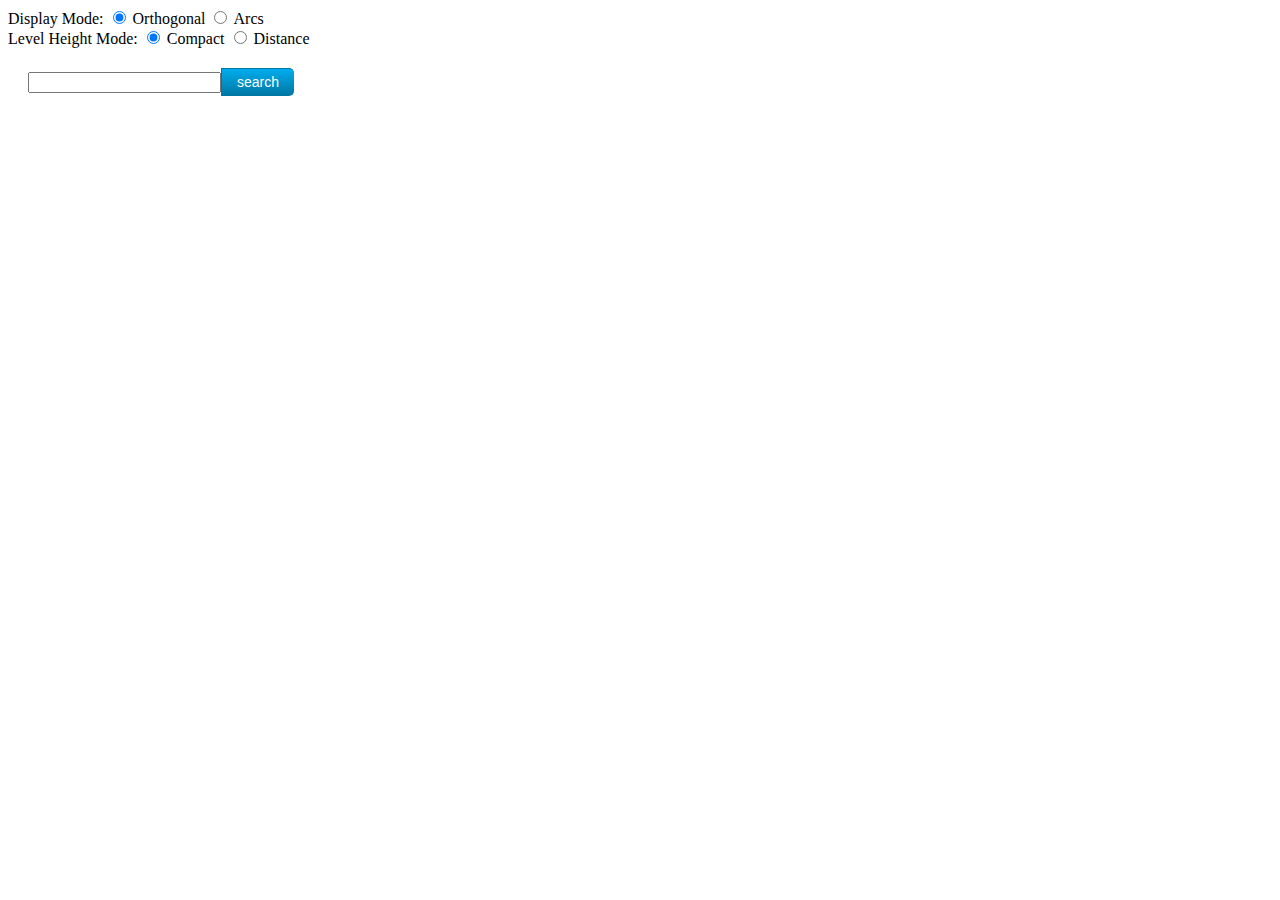
==== Wordle_visualization/relation.html @ 38cb3f52 "adding manisha and akash contribution" ====
<!DOCTYPE html>
<style>
.axis {
    stroke: #000;
    stroke-width: 1px;
}

.node {
  fill: #000;
stroke: #ffffff;
    stroke-weight: 1px;
}

.label {
  stroke: #000;
  font: 12px sans-serif;
}

.link {
  stroke: #00F;
  stroke-width: 2px;
  fill: none;
    stroke: #888888;
    stroke-weight: 1px;
    stroke-opacity: 0.5;
}
<style>
body {
    font-family: 'Source Sans Pro', sans-serif;
    font-weight: 300;
}

b {
    font-weight: 900;
}

.outline {
    fill: none;
    stroke: #888888;
    stroke-width: 1px;
}

#tooltip {
    font-size: 10pt;
    font-weight: 900;

    fill: #000000;
    stroke: #ffffff;
    stroke-width: 0.25px;
}

.highlight {
    stroke: red;
    stroke-weight: 4px;
    stroke-opacity: 1.0;
}
#tfheader{
        background-color:#c3dfef;
    }
    #tfnewsearch{
        float:center;
        padding:20px;
    }
    .tftextinput{
        margin: 0;
        padding: 5px 15px;
        font-family: Arial, Helvetica, sans-serif;
        font-size:14px;
        border:1px solid #0076a3; border-right:0px;
        border-top-left-radius: 5px 5px;
        border-bottom-left-radius: 5px 5px;
    }
    .tfbutton {
        margin: 0;
        padding: 5px 15px;
        font-family: Arial, Helvetica, sans-serif;
        font-size:14px;
        outline: none;
        cursor: pointer;
        text-align: center;
        text-decoration: none;
        color: #ffffff;
        border: solid 1px #0076a3; border-right:0px;
        background: #0095cd;
        background: -webkit-gradient(linear, left top, left bottom, from(#00adee), to(#0078a5));
        background: -moz-linear-gradient(top,  #00adee,  #0078a5);
        border-top-right-radius: 5px 5px;
        border-bottom-right-radius: 5px 5px;
    }
    .tfbutton:hover {
        text-decoration: none;
        background: #007ead;
        background: -webkit-gradient(linear, left top, left bottom, from(#0095cc), to(#00678e));
        background: -moz-linear-gradient(top,  #0095cc,  #00678e);
    }
    /* Fixes submit button height problem in Firefox */
    .tfbutton::-moz-focus-inner {
      border: 0;
    }
    .tfclear{
        clear:both;
    }
</style>
</style>
<script src="http://d3js.org/d3.v3.min.js" charset="utf-8"></script>
<script src="arcDiagram.js"></script>
<body>
<form>Display Mode:
  <label><input type="radio" name="arcStyle" value="ortho" checked> Orthogonal</label>
  <label><input type="radio" name="arcStyle" value="arc"> Arcs</label>
</form>
<form>Level Height Mode:
  <label><input type="radio" name="mode" value="compact" checked> Compact</label>
  <label><input type="radio" name="mode" value="distance"> Distance</label>
</form>
<div id="tfnewsearch" >
                <input type="text" id="input" value="" sclass="tftextinput" name="q" size="21" maxlength="120"><input type="submit" value="search" class="tfbutton" onclick="getValue()">
        </div>
<svg id="dep1" width=960 height=500>
  <defs>
    <marker id="arrowhead" refX="1" refY="2" markerWidth="5" markerHeight="4" orient="auto">
      <path d="M0,0 L1,2 L0,4 L5,2 Z"/>
    </marker>
  </defs>
</svg>
<script>
var term = "usa";
var data;
var relationships = [];
var internalrelationships=[];
var tempNode=[];
var tempLinks=[];
var dataSet=[]; 

var mode="compact",
    arcStyle="ortho",
    topMargin=50, // in case of overrun (perhaps i should just fix the code)
    upperHeight=300, // where the arcs go
    lowerHeight=150, // where the nodes and labels go
    width=940, radius=5;

var arcd = d3.arcDiagram()
    .linkLevel(mode);

var svg = d3.select("#dep1")
    .append("svg:g")
    .attr("transform", "translate("+radius*3+","+(upperHeight+topMargin)+")");

    function getValue()
{
    var temp;
    term = document.getElementById("input").value;
    console.log(term);
    d3.selectAll("svg#arc").remove();
    
    rs = new Object();
    tempNode=[];
    tempLinks=[];
    dataSet=[];
    
    calculateRelationships(term);

   generateLinks(term);
}

document.getElementById("input").value = term;

//function 
//console.log(terms);


/*terms.forEach(function(t) {
    console.log(t);
    if (!relationships[t])
        relationships[t] = [];
});*/

function sortRelations(obj) {
    var arr = []; 
    for(var key in obj)
        if (key != 'undefined')
            arr.push({ 'term': key, 'freq': obj[key] });
    
    return arr.sort(function(a,b){ return b.freq - a.freq });
}

d3.tsv("wikinews.tsv", function(error, data_) {
  if (error) throw error;
    data = data_;
    rs = new Object();

    calculateRelationships(term);

    generateLinks(term);

});
function calculateRelationships(terms) {
    data.forEach(function(d) {
        //d.date = new Date(d["time"]);

        var line = d["person"] + "|" + d["location"] + "|" + d["organization"] + "|" + d["miscellaneous"];
        var list = line.split("|");

        // Return if the line does not contain the given term
        if (!line.includes(terms)) return;
        
        for (var i=0; i<list.length;i++){
            var term = list[i];
            //terms.forEach(function(t) {
            if (!relationships[terms]) relationships[terms] = [];

            if (!relationships[terms][term])
                relationships[terms][term] = 1;
            else
                relationships[terms][term]++;
        }
             
    });
}


function generateLinks(term) {
    var force = sortRelations(relationships[term]).slice(0,50);
    //console.log(force);
    
    var links = [];
    var data=[];
    var i=0;
    
    force.forEach(function(f){
        //data.push(f.term);
        if(data[f.term]==undefined)
            data[f.term]=0;
        data[f.term]=i++;
    });
    i=0;
    
    //console.log(data);

    force.forEach(function(f) {
        tempNode.push({name:f.term, group:i});
        links.push({ source: term, target: f.term, value: f.freq });
        tempLinks.push({source:data[f.term], target:data[term], value: f.freq});
        dataSet.push(f.term);
        i++;
    });

    //console.log(tempLinks);
    //console.log(tempNode);
    
    generateMoreLinks(data);
    extract();
    //console.log(dataSet);
    
    
}

function generateMoreLinks(data1){
    data.forEach(function(d) {
        //d.date = new Date(d["time"]);

        var line = d["person"] + "|" + d["location"] + "|" + d["organization"] + "|" + d["miscellaneous"];
        
        for(var i=1;i<dataSet.length;i++){
        // Return if the line does not contain the given term
            
            if (!line.includes(dataSet[i])) continue;
            
            for(var j=i+1;j<dataSet.length;j++){
            
                if (!line.includes(dataSet[j])) continue;
                
                    //console.log("term1:"+dataSet[i]+"term2:"+dataSet[j]);
                    
                if (!internalrelationships[dataSet[i]]) internalrelationships[dataSet[i]] = [];
                
                if (!internalrelationships[dataSet[i]][dataSet[j]])
                    internalrelationships[dataSet[i]][dataSet[j]] = 1;
            else
                internalrelationships[dataSet[i]][dataSet[j]]++;
            }
      }
    });
    for(i=1;i<dataSet.length;i++){
        var force = sortRelations(internalrelationships[dataSet[i]]).slice(0,6); //Shows only 10 words 
        //console.log(force);
            
    force.forEach(function(f) {
            //console.log("Source:"+data1[f.term]+"\ttarget"+data1[dataSet[i]]);
            if(data1[f.term]!=undefined)
            tempLinks.push({source:data1[f.term], target:data1[dataSet[i]], value: f.freq});
    });
    }
    //console.log(tempLinks);
}





function extract() {
    arcd.nodes(tempNode).links(tempLinks);
    arcd();

    var xscale = d3.scale.linear()
        .domain([0, tempNode.length])
        .range([0, width]);

    var yscale = d3.scale.linear()
        .domain([0, d3.max(arcd.links().map(function(l) { return l.height; }))+1])
        .range([0, upperHeight]);

    var arc = pathgen()
        .xscale(xscale)
        .yscale(yscale);

    var nodes = svg.selectAll(".node")
        .data(arcd.nodes())
      .enter().append("svg:g")
        .attr("class", "node")
        .attr("transform", function(d, i) {
            return "translate(" + xscale(i) + "," + (radius*2) + ")";
        });
    nodes.append("svg:circle")
        .attr("r", 5);
       // console.log("called circle");
    nodes.append("svg:text")
        .attr("class", "label")
        .attr("text-anchor", "end")
        .attr("dx", -radius*2)
        .attr("dy", "0.35em")
        .attr("transform", "rotate(-90)")
        .text(function(d) { return d.name; });

    var links = svg.selectAll(".link")
        .data(arcd.links())
      .enter().append("svg:path")
        .attr("class", "link")
        .style("marker-end", "url(#arrowhead)")
        .attr("d", arc[arcStyle])
        .on("mouseover", MouseOverArc)
        .on("mouseout", MouseOut );;


    d3.selectAll("input").on("change", function change() {
        if (this.name == "mode") mode = this.value;
        else if (this.name == "arcStyle") arcStyle = this.value;
        arcd.linkLevel(mode);
        arcd();  // run the layout

        yscale = d3.scale.linear()
            .domain([0, d3.max(arcd.links().map(function(l) { return l.height; }))+1])
            .range([0, upperHeight]);

        arc.yscale(yscale);

        links.data(arcd.links())
            .attr("d", arc[arcStyle]);
    });



}


// tiny path generator for a semicircle or orthogonal path
function pathgen() {
    var gen = {},
        x = function(x) { return x; },
        y = function(y) { return y; };

    gen.arc = function(d) {
        var x1 = x(d.x1),
            x2 = x(d.x2),
            base = y(0),
            height = y(d.height),
            dir = x1 <= x2 ? 1 : 0;
        return [
            "M", x1, base,
            "A", (x2-x1)/2, ",", height, 0, 0, ",", dir, x2, ",", base
        ].join(" ");
    };

    gen.ortho = function(d) {
        var x1 = x(d.x1),
            x2 = x(d.x2),
            height = y(d.height),
            dir = x1 < x2 ? 1 : -1;
        return [
            "M", x1, 0,
            "v", -(height-10),
            "q", 0, -10, dir*10, -10,
            "H", x2 - (dir*10),
            "q", (dir*10), 0, (dir*10), +10,
            "V", -2
        ].join(" ");
    };

    gen.xscale = function(a) {
      if (!arguments.length) return x;
      x = a;
      return gen;
    }

    gen.yscale = function(a) {
      if (!arguments.length) return y;
      y = a;
      return gen;
    }

    return gen;
}

function MouseOver(d){
    var list = new Object();
        list[d.name] = new Object();

        d3.selectAll("svg#arc").selectAll("path.link")
            .style("stroke-opacity" , function(l) {  
                if (l.source.name==d.name){
                    if (!list[l.target.name]){
                        list[l.target.name] = new Object();
                        list[l.target.name].count=1; 
                        list[l.target.name].year=l.m;  
                        list[l.target.name].linkcount=l.count;    
                    }    
                      
                    return 1;
                }  
                else if (l.target.name==d.name){
                    if (!list[l.source.name]){
                        list[l.source.name] = new Object();
                        list[l.source.name].count=1; 
                        list[l.source.name].year=l.m;  
                        list[l.source.name].linkcount=l.count;  
                    }    
                    
                    return 1;
                }    
                else
                  return 0.01;  
        });
        nodes.style("fill-opacity" , function(n) {  
            if (list[n.name])
                return 1;
            else
              return 0.1;  
            });
        console.log("hovered");
}
function MouseOut(d){
    d3.selectAll("svg#arc").selectAll("path.link")
            .style("stroke-opacity",1);
}

function MouseOverArc(d){
    var source=d.source.name;
    var target=d.target.name;
    d3.selectAll("svg#arc").selectAll("path.link")
            .style("stroke-opacity" , function(l) {  
                if (l.source.name==source&&l.target.name==target)
                    return 1;
                else
                    return 0;
            });
}
</script>
</body>
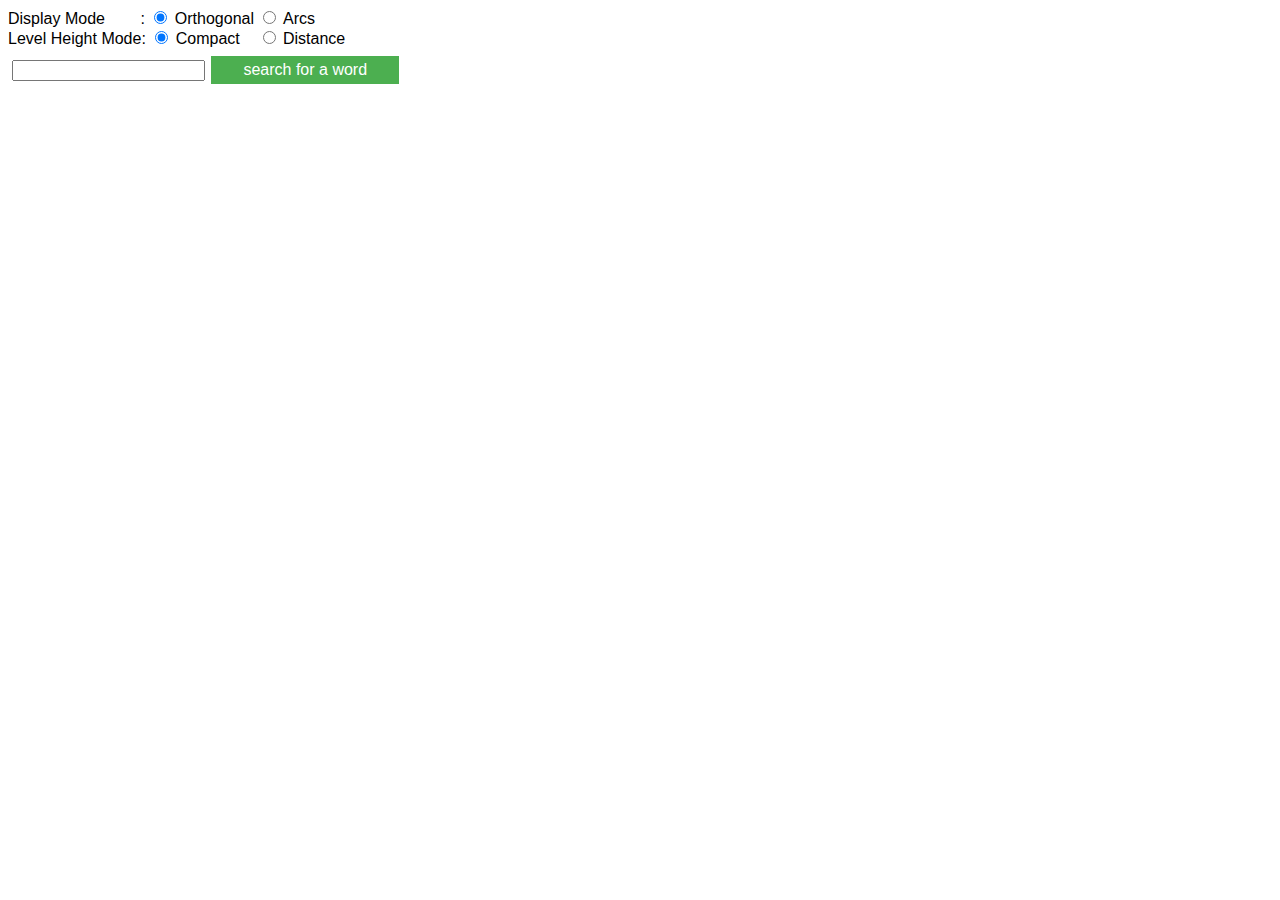
==== commit d65167ce: "add relation" ====
--- a/Wordle_visualization/relation.html
+++ b/Wordle_visualization/relation.html
@@ -24,7 +24,6 @@
     stroke-weight: 1px;
     stroke-opacity: 0.5;
 }
-<style>
 body {
     font-family: 'Source Sans Pro', sans-serif;
     font-weight: 300;
@@ -40,28 +39,18 @@
     stroke-width: 1px;
 }
 
-#tooltip {
-    font-size: 10pt;
-    font-weight: 900;
-
-    fill: #000000;
-    stroke: #ffffff;
-    stroke-width: 0.25px;
-}
 
 .highlight {
     stroke: red;
     stroke-weight: 4px;
     stroke-opacity: 1.0;
 }
-#tfheader{
-        background-color:#c3dfef;
-    }
-    #tfnewsearch{
+
+    #tosearch{
         float:center;
-        padding:20px;
-    }
-    .tftextinput{
+        padding:4px;
+    }
+    .input_text{
         margin: 0;
         padding: 5px 15px;
         font-family: Arial, Helvetica, sans-serif;
@@ -70,33 +59,26 @@
         border-top-left-radius: 5px 5px;
         border-bottom-left-radius: 5px 5px;
     }
-    .tfbutton {
-        margin: 0;
-        padding: 5px 15px;
-        font-family: Arial, Helvetica, sans-serif;
-        font-size:14px;
-        outline: none;
-        cursor: pointer;
-        text-align: center;
-        text-decoration: none;
-        color: #ffffff;
-        border: solid 1px #0076a3; border-right:0px;
-        background: #0095cd;
-        background: -webkit-gradient(linear, left top, left bottom, from(#00adee), to(#0078a5));
-        background: -moz-linear-gradient(top,  #00adee,  #0078a5);
-        border-top-right-radius: 5px 5px;
-        border-bottom-right-radius: 5px 5px;
-    }
-    .tfbutton:hover {
+   
+    .searchButton:hover {
         text-decoration: none;
         background: #007ead;
         background: -webkit-gradient(linear, left top, left bottom, from(#0095cc), to(#00678e));
         background: -moz-linear-gradient(top,  #0095cc,  #00678e);
     }
     /* Fixes submit button height problem in Firefox */
-    .tfbutton::-moz-focus-inner {
-      border: 0;
-    }
+    .searchButton {
+    background-color: #4CAF50;
+    border: none;
+    color: white;
+    padding: 5px 32px;
+    text-align: center;
+    text-decoration: none;
+    display: inline-block;
+    font-size: 16px;
+    margin: 4px 2px;
+    cursor: pointer;
+}
     .tfclear{
         clear:both;
     }
@@ -105,16 +87,17 @@
 <script src="http://d3js.org/d3.v3.min.js" charset="utf-8"></script>
 <script src="arcDiagram.js"></script>
 <body>
-<form>Display Mode:
+<form>Display Mode &nbsp&nbsp&nbsp&nbsp&nbsp&nbsp&nbsp:
   <label><input type="radio" name="arcStyle" value="ortho" checked> Orthogonal</label>
   <label><input type="radio" name="arcStyle" value="arc"> Arcs</label>
 </form>
 <form>Level Height Mode:
-  <label><input type="radio" name="mode" value="compact" checked> Compact</label>
+  <label><input type="radio" name="mode" value="compact" checked> Compact</label>&nbsp&nbsp&nbsp
   <label><input type="radio" name="mode" value="distance"> Distance</label>
 </form>
-<div id="tfnewsearch" >
-                <input type="text" id="input" value="" sclass="tftextinput" name="q" size="21" maxlength="120"><input type="submit" value="search" class="tfbutton" onclick="getValue()">
+<div id="tosearch" >
+                <input type="text" id="input" value="" sclass="input_text" name="q" size="21" maxlength="120">
+                <input type="submit" value="search for a word" class="searchButton" onclick="genearateValue()">
         </div>
 <svg id="dep1" width=960 height=500>
   <defs>
@@ -124,13 +107,11 @@
   </defs>
 </svg>
 <script>
-var term = "usa";
+
+var term = "america";
 var data;
-var relationships = [];
-var internalrelationships=[];
-var tempNode=[];
-var tempLinks=[];
-var dataSet=[]; 
+var targetLinks=[];
+var dataAll=[]; 
 
 var mode="compact",
     arcStyle="ortho",
@@ -142,11 +123,15 @@
 var arcd = d3.arcDiagram()
     .linkLevel(mode);
 
+var relationships = [];
+var nestedrelationships=[];
+var targetNode=[];
+
 var svg = d3.select("#dep1")
     .append("svg:g")
     .attr("transform", "translate("+radius*3+","+(upperHeight+topMargin)+")");
-
-    function getValue()
+    
+    function genearateValue()
 {
     var temp;
     term = document.getElementById("input").value;
@@ -154,28 +139,19 @@
     d3.selectAll("svg#arc").remove();
     
     rs = new Object();
-    tempNode=[];
-    tempLinks=[];
-    dataSet=[];
-    
-    calculateRelationships(term);
-
-   generateLinks(term);
+    targetNode=[];
+    targetLinks=[];
+    dataAll=[];
+    
+   compute(term);
+
+   extractLinks(term);
 }
 
 document.getElementById("input").value = term;
 
-//function 
-//console.log(terms);
-
-
-/*terms.forEach(function(t) {
-    console.log(t);
-    if (!relationships[t])
-        relationships[t] = [];
-});*/
-
-function sortRelations(obj) {
+
+function sortAll(obj) {
     var arr = []; 
     for(var key in obj)
         if (key != 'undefined')
@@ -184,29 +160,15 @@
     return arr.sort(function(a,b){ return b.freq - a.freq });
 }
 
-d3.tsv("wikinews.tsv", function(error, data_) {
-  if (error) throw error;
-    data = data_;
-    rs = new Object();
-
-    calculateRelationships(term);
-
-    generateLinks(term);
-
-});
-function calculateRelationships(terms) {
+
+    function compute(terms) {
     data.forEach(function(d) {
-        //d.date = new Date(d["time"]);
-
         var line = d["person"] + "|" + d["location"] + "|" + d["organization"] + "|" + d["miscellaneous"];
         var list = line.split("|");
 
-        // Return if the line does not contain the given term
-        if (!line.includes(terms)) return;
-        
-        for (var i=0; i<list.length;i++){
+         for (var i=0; i<list.length;i++){
             var term = list[i];
-            //terms.forEach(function(t) {
+
             if (!relationships[terms]) relationships[terms] = [];
 
             if (!relationships[terms][term])
@@ -219,91 +181,56 @@
 }
 
 
-function generateLinks(term) {
-    var force = sortRelations(relationships[term]).slice(0,50);
-    //console.log(force);
-    
-    var links = [];
+d3.tsv("wikinews.tsv", function(error, data_) {
+  if (error) throw error;
+    data = data_;
+    rs = new Object();
+
+   compute(term);
+
+    extractLinks(term);
+
+});
+
+
+
+function extractLinks(term) {
+    var force = sortAll(relationships[term]).slice(0,50);
+     var links = [];
     var data=[];
     var i=0;
     
     force.forEach(function(f){
-        //data.push(f.term);
         if(data[f.term]==undefined)
             data[f.term]=0;
         data[f.term]=i++;
     });
     i=0;
-    
-    //console.log(data);
 
     force.forEach(function(f) {
-        tempNode.push({name:f.term, group:i});
+        targetNode.push({name:f.term, group:i});
         links.push({ source: term, target: f.term, value: f.freq });
-        tempLinks.push({source:data[f.term], target:data[term], value: f.freq});
-        dataSet.push(f.term);
+        targetLinks.push({source:data[f.term], target:data[term], value: f.freq});
+        dataAll.push(f.term);
         i++;
     });
-
-    //console.log(tempLinks);
-    //console.log(tempNode);
-    
-    generateMoreLinks(data);
-    extract();
-    //console.log(dataSet);
-    
-    
-}
-
-function generateMoreLinks(data1){
-    data.forEach(function(d) {
-        //d.date = new Date(d["time"]);
-
-        var line = d["person"] + "|" + d["location"] + "|" + d["organization"] + "|" + d["miscellaneous"];
-        
-        for(var i=1;i<dataSet.length;i++){
-        // Return if the line does not contain the given term
-            
-            if (!line.includes(dataSet[i])) continue;
-            
-            for(var j=i+1;j<dataSet.length;j++){
-            
-                if (!line.includes(dataSet[j])) continue;
-                
-                    //console.log("term1:"+dataSet[i]+"term2:"+dataSet[j]);
-                    
-                if (!internalrelationships[dataSet[i]]) internalrelationships[dataSet[i]] = [];
-                
-                if (!internalrelationships[dataSet[i]][dataSet[j]])
-                    internalrelationships[dataSet[i]][dataSet[j]] = 1;
-            else
-                internalrelationships[dataSet[i]][dataSet[j]]++;
-            }
-      }
-    });
-    for(i=1;i<dataSet.length;i++){
-        var force = sortRelations(internalrelationships[dataSet[i]]).slice(0,6); //Shows only 10 words 
-        //console.log(force);
-            
-    force.forEach(function(f) {
-            //console.log("Source:"+data1[f.term]+"\ttarget"+data1[dataSet[i]]);
-            if(data1[f.term]!=undefined)
-            tempLinks.push({source:data1[f.term], target:data1[dataSet[i]], value: f.freq});
-    });
-    }
-    //console.log(tempLinks);
-}
+    
+    findMoreLinks(data);
+    extract(); 
+}
+
+
 
 
 
 
 
 function extract() {
-    arcd.nodes(tempNode).links(tempLinks);
+    arcd.nodes(targetNode).links(targetLinks);
     arcd();
 
     var xscale = d3.scale.linear()
-        .domain([0, tempNode.length])
+        .domain([0, targetNode.length])
         .range([0, width]);
 
     var yscale = d3.scale.linear()
@@ -361,6 +288,38 @@
 
 
 }
+function findMoreLinks(data1){
+    data.forEach(function(d) {
+
+        var line = d["person"] + "|" + d["location"] + "|" + d["organization"] + "|" + d["miscellaneous"];
+        
+        for(var i=1;i<dataAll.length;i++){
+            
+            if (!line.includes(dataAll[i])) continue;
+            
+            for(var j=i+1;j<dataAll.length;j++){
+            
+                if (!line.includes(dataAll[j])) continue;
+                
+                if (!nestedrelationships[dataAll[i]]) nestedrelationships[dataAll[i]] = [];
+                
+                if (!nestedrelationships[dataAll[i]][dataAll[j]])
+                    nestedrelationships[dataAll[i]][dataAll[j]] = 1;
+            else
+                nestedrelationships[dataAll[i]][dataAll[j]]++;
+            }
+      }
+    });
+    for(i=1;i<dataAll.length;i++){
+        var force = sortAll(nestedrelationships[dataAll[i]]).slice(0,5); 
+    force.forEach(function(f) {
+            
+            if(data1[f.term]!=undefined)
+            targetLinks.push({source:data1[f.term], target:data1[dataAll[i]], value: f.freq});
+    });
+    }
+    
+}
 
 
 // tiny path generator for a semicircle or orthogonal path
@@ -411,58 +370,6 @@
     return gen;
 }
 
-function MouseOver(d){
-    var list = new Object();
-        list[d.name] = new Object();
-
-        d3.selectAll("svg#arc").selectAll("path.link")
-            .style("stroke-opacity" , function(l) {  
-                if (l.source.name==d.name){
-                    if (!list[l.target.name]){
-                        list[l.target.name] = new Object();
-                        list[l.target.name].count=1; 
-                        list[l.target.name].year=l.m;  
-                        list[l.target.name].linkcount=l.count;    
-                    }    
-                      
-                    return 1;
-                }  
-                else if (l.target.name==d.name){
-                    if (!list[l.source.name]){
-                        list[l.source.name] = new Object();
-                        list[l.source.name].count=1; 
-                        list[l.source.name].year=l.m;  
-                        list[l.source.name].linkcount=l.count;  
-                    }    
-                    
-                    return 1;
-                }    
-                else
-                  return 0.01;  
-        });
-        nodes.style("fill-opacity" , function(n) {  
-            if (list[n.name])
-                return 1;
-            else
-              return 0.1;  
-            });
-        console.log("hovered");
-}
-function MouseOut(d){
-    d3.selectAll("svg#arc").selectAll("path.link")
-            .style("stroke-opacity",1);
-}
-
-function MouseOverArc(d){
-    var source=d.source.name;
-    var target=d.target.name;
-    d3.selectAll("svg#arc").selectAll("path.link")
-            .style("stroke-opacity" , function(l) {  
-                if (l.source.name==source&&l.target.name==target)
-                    return 1;
-                else
-                    return 0;
-            });
-}
+
 </script>
 </body>
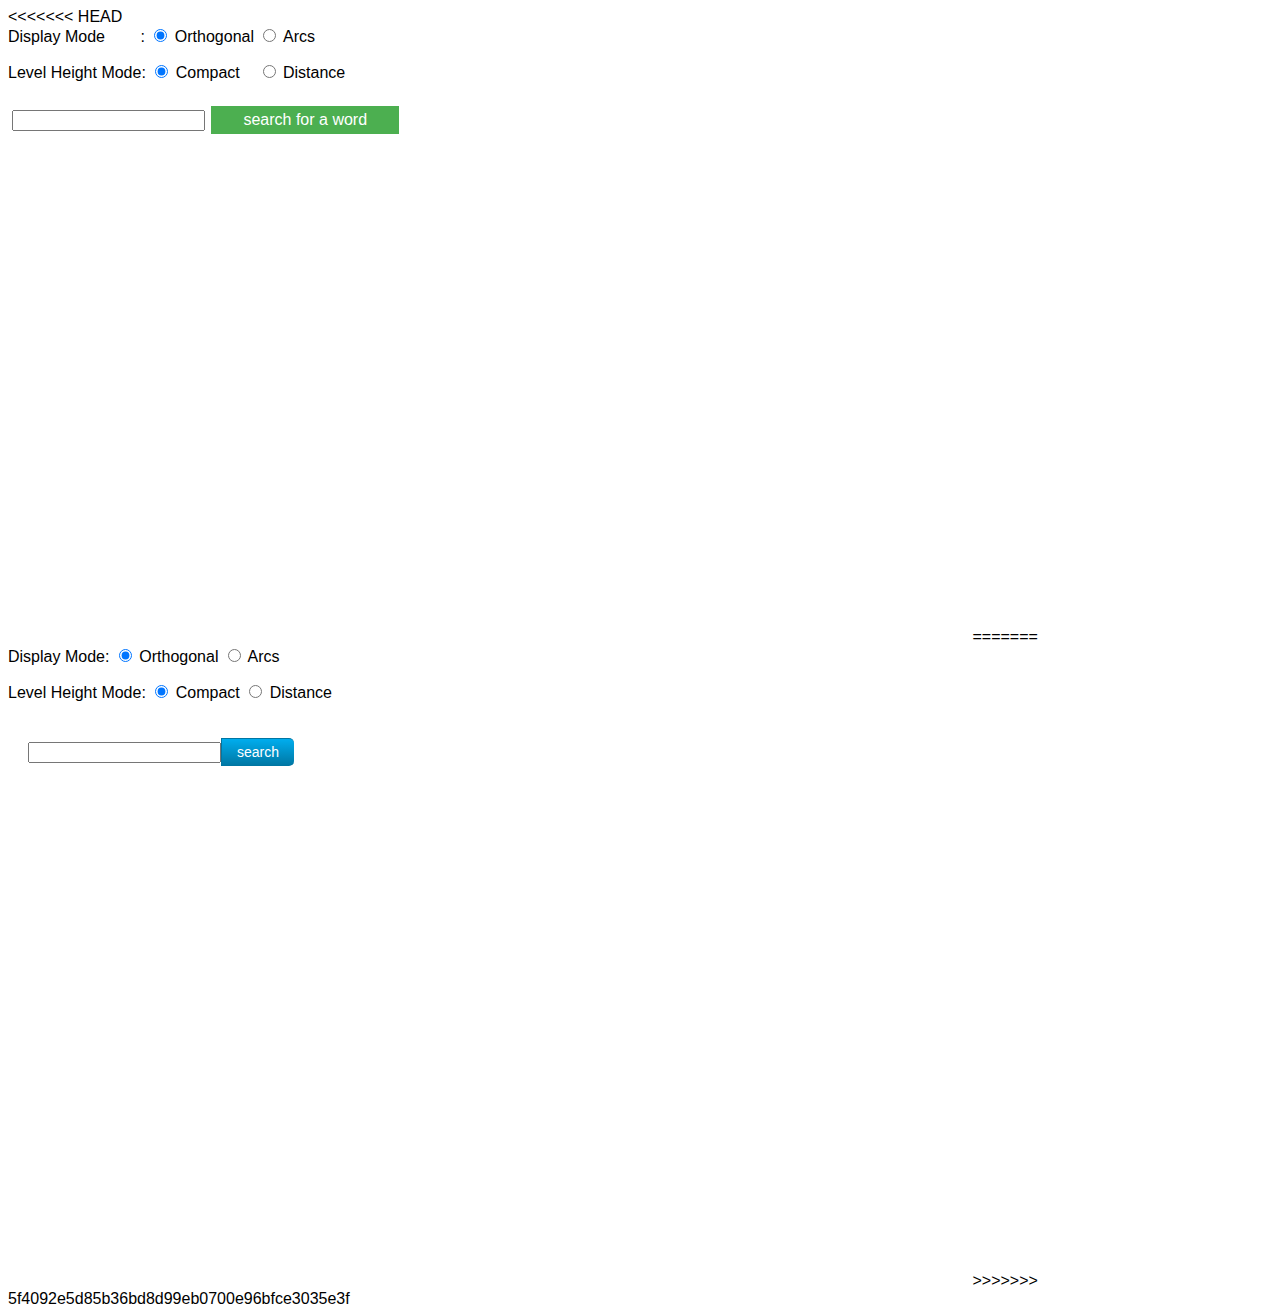
==== commit 12e51ec1: "add relatio" ====
--- a/Wordle_visualization/relation.html
+++ b/Wordle_visualization/relation.html
@@ -1,3 +1,4 @@
+<<<<<<< HEAD
 <!DOCTYPE html>
 <style>
 .axis {
@@ -373,3 +374,473 @@
 
 </script>
 </body>
+=======
+<!DOCTYPE html>
+<style>
+.axis {
+    stroke: #000;
+    stroke-width: 1px;
+}
+
+.node {
+  fill: #000;
+stroke: #ffffff;
+    stroke-weight: 1px;
+}
+
+.label {
+  stroke: #000;
+  font: 12px sans-serif;
+}
+
+.link {
+  stroke: #00F;
+  stroke-width: 2px;
+  fill: none;
+    stroke: #888888;
+    stroke-weight: 1px;
+    stroke-opacity: 0.5;
+}
+<style>
+body {
+    font-family: 'Source Sans Pro', sans-serif;
+    font-weight: 300;
+}
+
+b {
+    font-weight: 900;
+}
+
+.outline {
+    fill: none;
+    stroke: #888888;
+    stroke-width: 1px;
+}
+
+#tooltip {
+    font-size: 10pt;
+    font-weight: 900;
+
+    fill: #000000;
+    stroke: #ffffff;
+    stroke-width: 0.25px;
+}
+
+.highlight {
+    stroke: red;
+    stroke-weight: 4px;
+    stroke-opacity: 1.0;
+}
+#tfheader{
+        background-color:#c3dfef;
+    }
+    #tfnewsearch{
+        float:center;
+        padding:20px;
+    }
+    .tftextinput{
+        margin: 0;
+        padding: 5px 15px;
+        font-family: Arial, Helvetica, sans-serif;
+        font-size:14px;
+        border:1px solid #0076a3; border-right:0px;
+        border-top-left-radius: 5px 5px;
+        border-bottom-left-radius: 5px 5px;
+    }
+    .tfbutton {
+        margin: 0;
+        padding: 5px 15px;
+        font-family: Arial, Helvetica, sans-serif;
+        font-size:14px;
+        outline: none;
+        cursor: pointer;
+        text-align: center;
+        text-decoration: none;
+        color: #ffffff;
+        border: solid 1px #0076a3; border-right:0px;
+        background: #0095cd;
+        background: -webkit-gradient(linear, left top, left bottom, from(#00adee), to(#0078a5));
+        background: -moz-linear-gradient(top,  #00adee,  #0078a5);
+        border-top-right-radius: 5px 5px;
+        border-bottom-right-radius: 5px 5px;
+    }
+    .tfbutton:hover {
+        text-decoration: none;
+        background: #007ead;
+        background: -webkit-gradient(linear, left top, left bottom, from(#0095cc), to(#00678e));
+        background: -moz-linear-gradient(top,  #0095cc,  #00678e);
+    }
+    /* Fixes submit button height problem in Firefox */
+    .tfbutton::-moz-focus-inner {
+      border: 0;
+    }
+    .tfclear{
+        clear:both;
+    }
+</style>
+</style>
+<script src="http://d3js.org/d3.v3.min.js" charset="utf-8"></script>
+<script src="arcDiagram.js"></script>
+<body>
+<form>Display Mode:
+  <label><input type="radio" name="arcStyle" value="ortho" checked> Orthogonal</label>
+  <label><input type="radio" name="arcStyle" value="arc"> Arcs</label>
+</form>
+<form>Level Height Mode:
+  <label><input type="radio" name="mode" value="compact" checked> Compact</label>
+  <label><input type="radio" name="mode" value="distance"> Distance</label>
+</form>
+<div id="tfnewsearch" >
+                <input type="text" id="input" value="" sclass="tftextinput" name="q" size="21" maxlength="120"><input type="submit" value="search" class="tfbutton" onclick="getValue()">
+        </div>
+<svg id="dep1" width=960 height=500>
+  <defs>
+    <marker id="arrowhead" refX="1" refY="2" markerWidth="5" markerHeight="4" orient="auto">
+      <path d="M0,0 L1,2 L0,4 L5,2 Z"/>
+    </marker>
+  </defs>
+</svg>
+<script>
+var term = "usa";
+var data;
+var relationships = [];
+var internalrelationships=[];
+var tempNode=[];
+var tempLinks=[];
+var dataSet=[]; 
+
+var mode="compact",
+    arcStyle="ortho",
+    topMargin=50, // in case of overrun (perhaps i should just fix the code)
+    upperHeight=300, // where the arcs go
+    lowerHeight=150, // where the nodes and labels go
+    width=940, radius=5;
+
+var arcd = d3.arcDiagram()
+    .linkLevel(mode);
+
+var svg = d3.select("#dep1")
+    .append("svg:g")
+    .attr("transform", "translate("+radius*3+","+(upperHeight+topMargin)+")");
+
+    function getValue()
+{
+    var temp;
+    term = document.getElementById("input").value;
+    console.log(term);
+    d3.selectAll("svg#arc").remove();
+    
+    rs = new Object();
+    tempNode=[];
+    tempLinks=[];
+    dataSet=[];
+    
+    calculateRelationships(term);
+
+   generateLinks(term);
+}
+
+document.getElementById("input").value = term;
+
+//function 
+//console.log(terms);
+
+
+/*terms.forEach(function(t) {
+    console.log(t);
+    if (!relationships[t])
+        relationships[t] = [];
+});*/
+
+function sortRelations(obj) {
+    var arr = []; 
+    for(var key in obj)
+        if (key != 'undefined')
+            arr.push({ 'term': key, 'freq': obj[key] });
+    
+    return arr.sort(function(a,b){ return b.freq - a.freq });
+}
+
+d3.tsv("wikinews.tsv", function(error, data_) {
+  if (error) throw error;
+    data = data_;
+    rs = new Object();
+
+    calculateRelationships(term);
+
+    generateLinks(term);
+
+});
+function calculateRelationships(terms) {
+    data.forEach(function(d) {
+        //d.date = new Date(d["time"]);
+
+        var line = d["person"] + "|" + d["location"] + "|" + d["organization"] + "|" + d["miscellaneous"];
+        var list = line.split("|");
+
+        // Return if the line does not contain the given term
+        if (!line.includes(terms)) return;
+        
+        for (var i=0; i<list.length;i++){
+            var term = list[i];
+            //terms.forEach(function(t) {
+            if (!relationships[terms]) relationships[terms] = [];
+
+            if (!relationships[terms][term])
+                relationships[terms][term] = 1;
+            else
+                relationships[terms][term]++;
+        }
+             
+    });
+}
+
+
+function generateLinks(term) {
+    var force = sortRelations(relationships[term]).slice(0,50);
+    //console.log(force);
+    
+    var links = [];
+    var data=[];
+    var i=0;
+    
+    force.forEach(function(f){
+        //data.push(f.term);
+        if(data[f.term]==undefined)
+            data[f.term]=0;
+        data[f.term]=i++;
+    });
+    i=0;
+    
+    //console.log(data);
+
+    force.forEach(function(f) {
+        tempNode.push({name:f.term, group:i});
+        links.push({ source: term, target: f.term, value: f.freq });
+        tempLinks.push({source:data[f.term], target:data[term], value: f.freq});
+        dataSet.push(f.term);
+        i++;
+    });
+
+    //console.log(tempLinks);
+    //console.log(tempNode);
+    
+    generateMoreLinks(data);
+    extract();
+    //console.log(dataSet);
+    
+    
+}
+
+function generateMoreLinks(data1){
+    data.forEach(function(d) {
+        //d.date = new Date(d["time"]);
+
+        var line = d["person"] + "|" + d["location"] + "|" + d["organization"] + "|" + d["miscellaneous"];
+        
+        for(var i=1;i<dataSet.length;i++){
+        // Return if the line does not contain the given term
+            
+            if (!line.includes(dataSet[i])) continue;
+            
+            for(var j=i+1;j<dataSet.length;j++){
+            
+                if (!line.includes(dataSet[j])) continue;
+                
+                    //console.log("term1:"+dataSet[i]+"term2:"+dataSet[j]);
+                    
+                if (!internalrelationships[dataSet[i]]) internalrelationships[dataSet[i]] = [];
+                
+                if (!internalrelationships[dataSet[i]][dataSet[j]])
+                    internalrelationships[dataSet[i]][dataSet[j]] = 1;
+            else
+                internalrelationships[dataSet[i]][dataSet[j]]++;
+            }
+      }
+    });
+    for(i=1;i<dataSet.length;i++){
+        var force = sortRelations(internalrelationships[dataSet[i]]).slice(0,6); //Shows only 10 words 
+        //console.log(force);
+            
+    force.forEach(function(f) {
+            //console.log("Source:"+data1[f.term]+"\ttarget"+data1[dataSet[i]]);
+            if(data1[f.term]!=undefined)
+            tempLinks.push({source:data1[f.term], target:data1[dataSet[i]], value: f.freq});
+    });
+    }
+    //console.log(tempLinks);
+}
+
+
+
+
+
+function extract() {
+    arcd.nodes(tempNode).links(tempLinks);
+    arcd();
+
+    var xscale = d3.scale.linear()
+        .domain([0, tempNode.length])
+        .range([0, width]);
+
+    var yscale = d3.scale.linear()
+        .domain([0, d3.max(arcd.links().map(function(l) { return l.height; }))+1])
+        .range([0, upperHeight]);
+
+    var arc = pathgen()
+        .xscale(xscale)
+        .yscale(yscale);
+
+    var nodes = svg.selectAll(".node")
+        .data(arcd.nodes())
+      .enter().append("svg:g")
+        .attr("class", "node")
+        .attr("transform", function(d, i) {
+            return "translate(" + xscale(i) + "," + (radius*2) + ")";
+        });
+    nodes.append("svg:circle")
+        .attr("r", 5);
+       // console.log("called circle");
+    nodes.append("svg:text")
+        .attr("class", "label")
+        .attr("text-anchor", "end")
+        .attr("dx", -radius*2)
+        .attr("dy", "0.35em")
+        .attr("transform", "rotate(-90)")
+        .text(function(d) { return d.name; });
+
+    var links = svg.selectAll(".link")
+        .data(arcd.links())
+      .enter().append("svg:path")
+        .attr("class", "link")
+        .style("marker-end", "url(#arrowhead)")
+        .attr("d", arc[arcStyle])
+        .on("mouseover", MouseOverArc)
+        .on("mouseout", MouseOut );;
+
+
+    d3.selectAll("input").on("change", function change() {
+        if (this.name == "mode") mode = this.value;
+        else if (this.name == "arcStyle") arcStyle = this.value;
+        arcd.linkLevel(mode);
+        arcd();  // run the layout
+
+        yscale = d3.scale.linear()
+            .domain([0, d3.max(arcd.links().map(function(l) { return l.height; }))+1])
+            .range([0, upperHeight]);
+
+        arc.yscale(yscale);
+
+        links.data(arcd.links())
+            .attr("d", arc[arcStyle]);
+    });
+
+
+
+}
+
+
+// tiny path generator for a semicircle or orthogonal path
+function pathgen() {
+    var gen = {},
+        x = function(x) { return x; },
+        y = function(y) { return y; };
+
+    gen.arc = function(d) {
+        var x1 = x(d.x1),
+            x2 = x(d.x2),
+            base = y(0),
+            height = y(d.height),
+            dir = x1 <= x2 ? 1 : 0;
+        return [
+            "M", x1, base,
+            "A", (x2-x1)/2, ",", height, 0, 0, ",", dir, x2, ",", base
+        ].join(" ");
+    };
+
+    gen.ortho = function(d) {
+        var x1 = x(d.x1),
+            x2 = x(d.x2),
+            height = y(d.height),
+            dir = x1 < x2 ? 1 : -1;
+        return [
+            "M", x1, 0,
+            "v", -(height-10),
+            "q", 0, -10, dir*10, -10,
+            "H", x2 - (dir*10),
+            "q", (dir*10), 0, (dir*10), +10,
+            "V", -2
+        ].join(" ");
+    };
+
+    gen.xscale = function(a) {
+      if (!arguments.length) return x;
+      x = a;
+      return gen;
+    }
+
+    gen.yscale = function(a) {
+      if (!arguments.length) return y;
+      y = a;
+      return gen;
+    }
+
+    return gen;
+}
+
+function MouseOver(d){
+    var list = new Object();
+        list[d.name] = new Object();
+
+        d3.selectAll("svg#arc").selectAll("path.link")
+            .style("stroke-opacity" , function(l) {  
+                if (l.source.name==d.name){
+                    if (!list[l.target.name]){
+                        list[l.target.name] = new Object();
+                        list[l.target.name].count=1; 
+                        list[l.target.name].year=l.m;  
+                        list[l.target.name].linkcount=l.count;    
+                    }    
+                      
+                    return 1;
+                }  
+                else if (l.target.name==d.name){
+                    if (!list[l.source.name]){
+                        list[l.source.name] = new Object();
+                        list[l.source.name].count=1; 
+                        list[l.source.name].year=l.m;  
+                        list[l.source.name].linkcount=l.count;  
+                    }    
+                    
+                    return 1;
+                }    
+                else
+                  return 0.01;  
+        });
+        nodes.style("fill-opacity" , function(n) {  
+            if (list[n.name])
+                return 1;
+            else
+              return 0.1;  
+            });
+        console.log("hovered");
+}
+function MouseOut(d){
+    d3.selectAll("svg#arc").selectAll("path.link")
+            .style("stroke-opacity",1);
+}
+
+function MouseOverArc(d){
+    var source=d.source.name;
+    var target=d.target.name;
+    d3.selectAll("svg#arc").selectAll("path.link")
+            .style("stroke-opacity" , function(l) {  
+                if (l.source.name==source&&l.target.name==target)
+                    return 1;
+                else
+                    return 0;
+            });
+}
+</script>
+</body>
+>>>>>>> 5f4092e5d85b36bd8d99eb0700e96bfce3035e3f
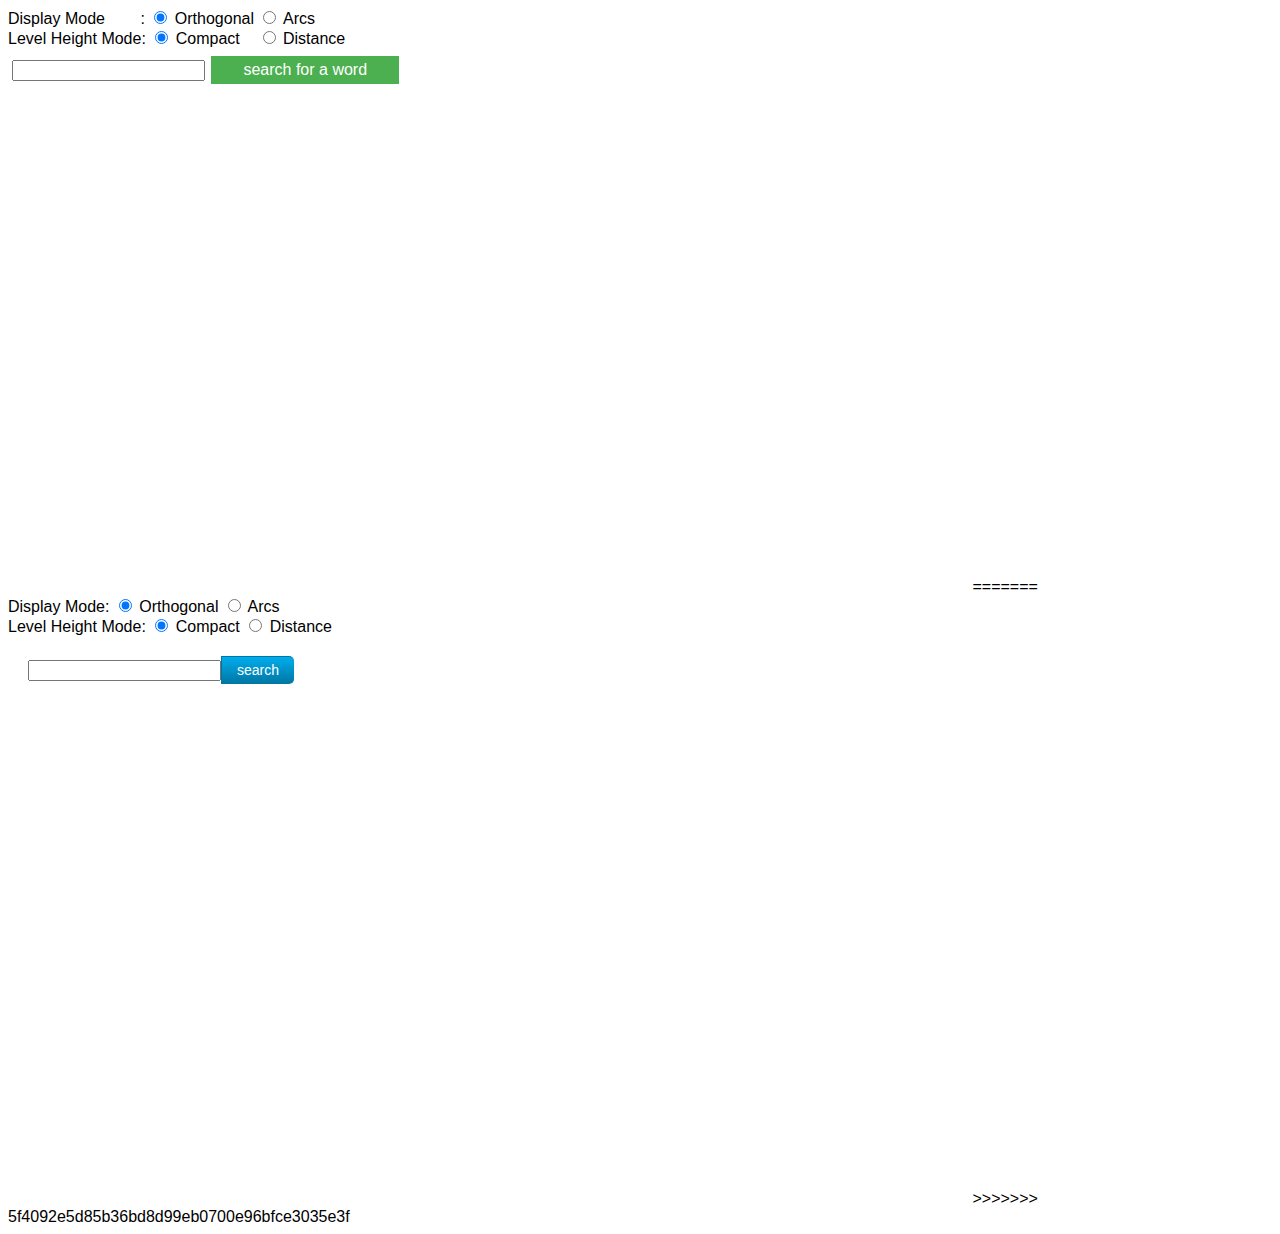
==== commit 74d3fe0a: "remove bug on relation" ====
--- a/Wordle_visualization/relation.html
+++ b/Wordle_visualization/relation.html
@@ -1,4 +1,4 @@
-<<<<<<< HEAD
+
 <!DOCTYPE html>
 <style>
 .axis {
